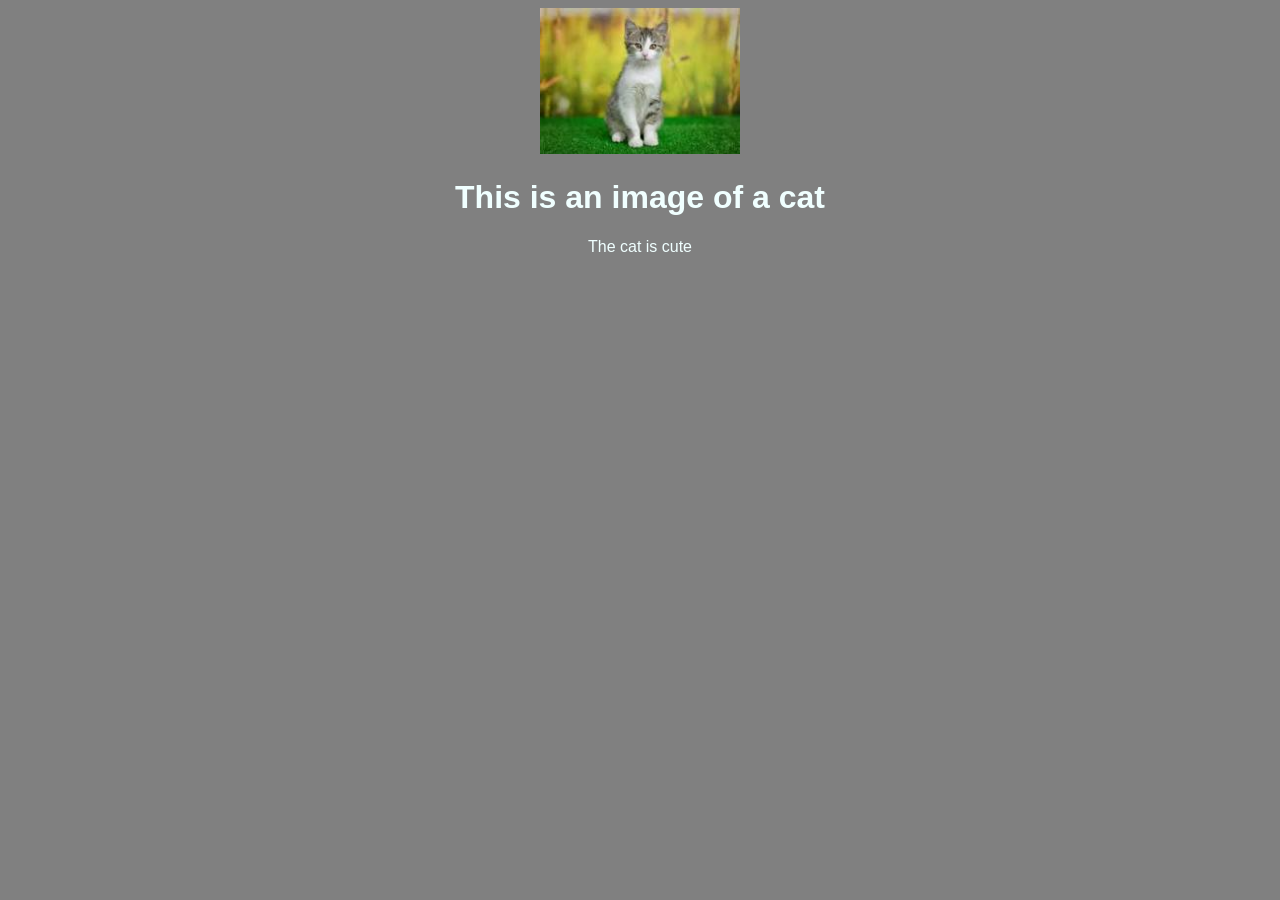
==== index.html @ f110c30d "here's my website" ====
<!DOCTYPE html>
<html>
    <head>
        <link rel="stylesheet" href="style.css">
    </head>
    <body>
        <img src="[data-uri]" />
        <h1>This is an image of a cat</h1>
        <p>The cat is cute</p>
    </body>
</html>
---- style.css ----
img {
    width: 200px;
}

body {
    text-align: center;
    font-family: Arial;
    background: gray;
    color: azure;
}
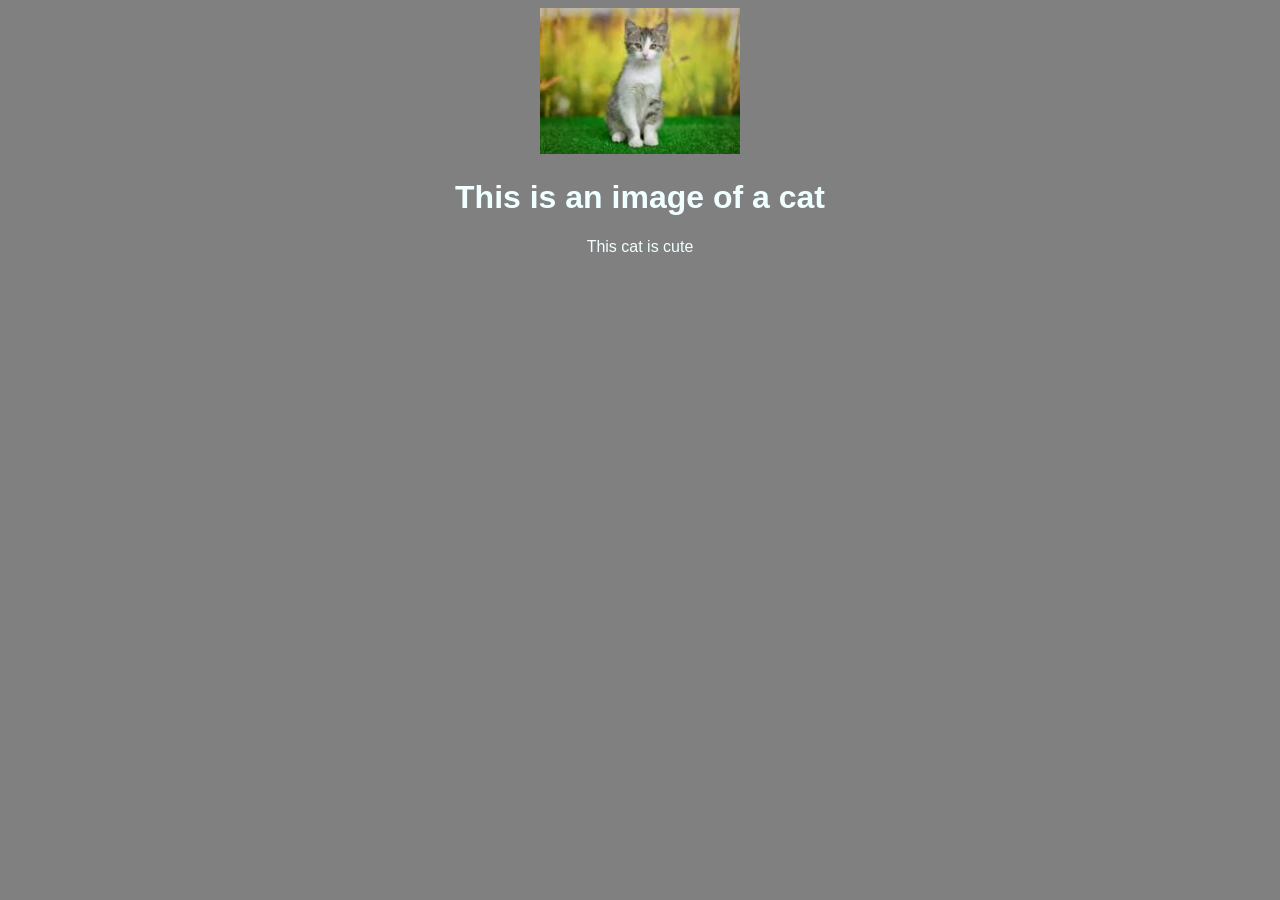
==== commit 10df0c88: "Update index.html" ====
--- a/index.html
+++ b/index.html
@@ -6,6 +6,6 @@
     <body>
         <img src="[data-uri]" />
         <h1>This is an image of a cat</h1>
-        <p>The cat is cute</p>
+        <p>This cat is cute</p>
     </body>
-</html>+</html>
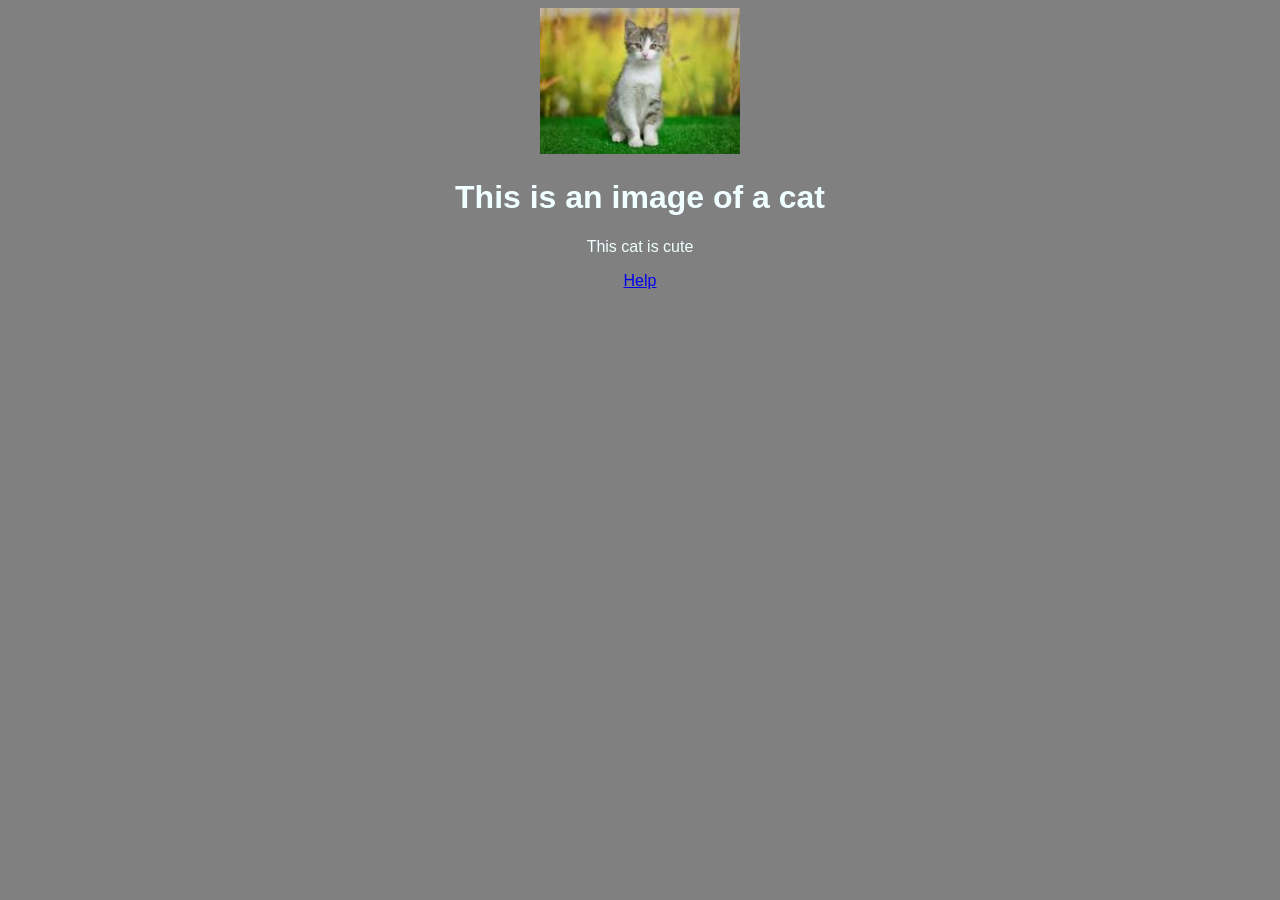
==== commit 23e6ec96: "Update index.html" ====
--- a/index.html
+++ b/index.html
@@ -7,5 +7,6 @@
         <img src="[data-uri]" />
         <h1>This is an image of a cat</h1>
         <p>This cat is cute</p>
+        <a href="help.html">Help</a>
     </body>
 </html>
